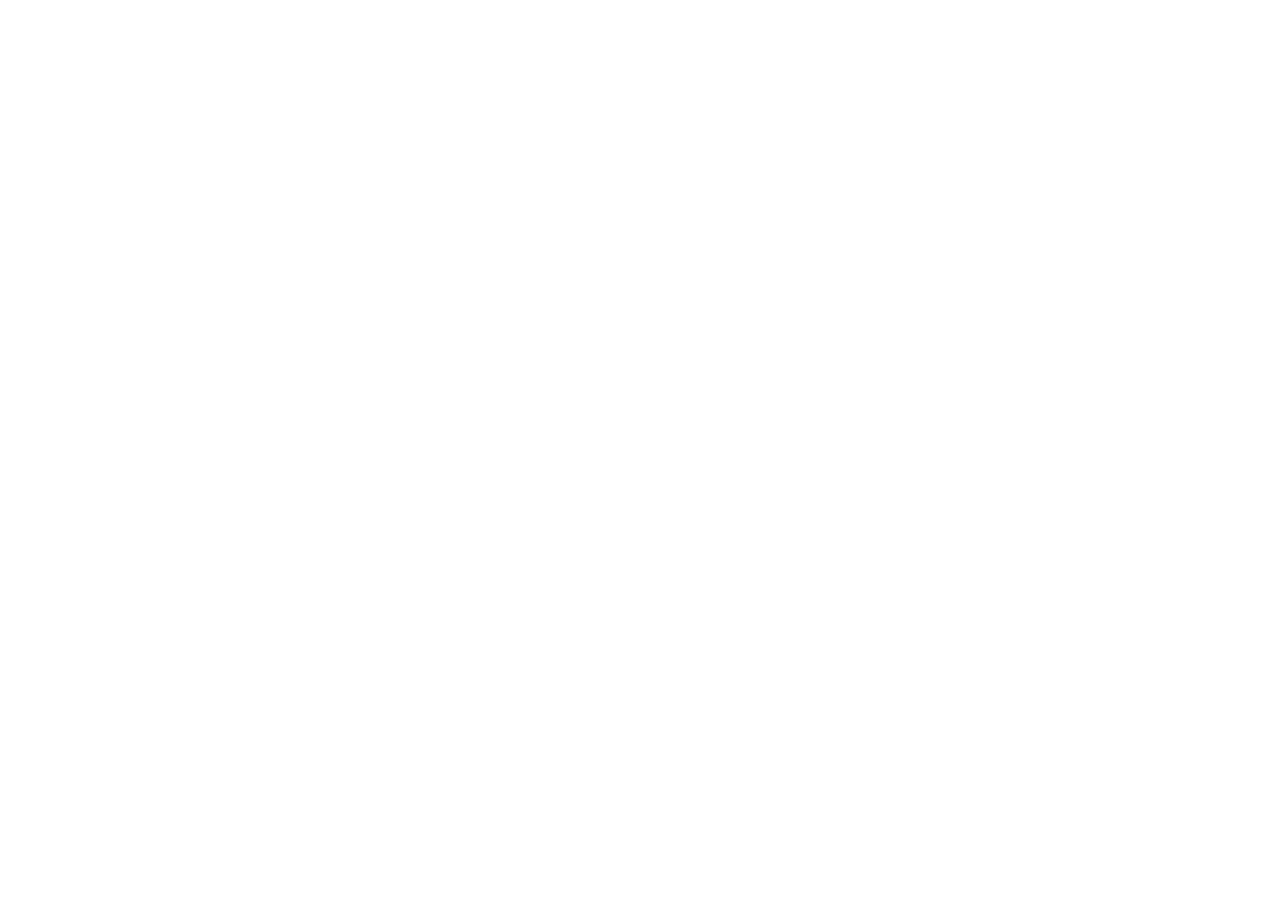
==== index.html @ 15cf76ae "initail Whitehall" ====
<html lang="fr">
<head>
    <meta charset="UTF-8">
    <meta name="viewport" content="width=device-width, initial-scale=1.0">
    <link rel="stylesheet" href="styles/style.min.css">
    <title>exo - </title>
</head>
<body>
    
</body>
</html>
---- styles/style.min.css ----
/*! normalize.css v8.0.1 | MIT License | github.com/necolas/normalize.css */html{box-sizing:border-box}*,*:before,*:after{box-sizing:inherit}html{line-height:1.15;-webkit-text-size-adjust:100%}img{max-width:100%}body{margin:0}main{display:block}h1{font-size:2em;margin:.67em 0}hr{box-sizing:content-box;height:0;overflow:visible}pre{font-family:monospace,monospace;font-size:1em}a{background-color:rgba(0,0,0,0)}abbr[title]{border-bottom:none;text-decoration:underline;text-decoration:underline dotted}b,strong{font-weight:bolder}code,kbd,samp{font-family:monospace,monospace;font-size:1em}small{font-size:80%}sub,sup{font-size:75%;line-height:0;position:relative;vertical-align:baseline}sub{bottom:-0.25em}sup{top:-0.5em}img{border-style:none}button,input,optgroup,select,textarea{font-family:inherit;font-size:100%;line-height:1.15;margin:0}button,input{overflow:visible}button,select{text-transform:none}button,[type=button],[type=reset],[type=submit]{-webkit-appearance:button}button::-moz-focus-inner,[type=button]::-moz-focus-inner,[type=reset]::-moz-focus-inner,[type=submit]::-moz-focus-inner{border-style:none;padding:0}button:-moz-focusring,[type=button]:-moz-focusring,[type=reset]:-moz-focusring,[type=submit]:-moz-focusring{outline:1px dotted ButtonText}fieldset{padding:.35em .75em .625em}legend{box-sizing:border-box;color:inherit;display:table;max-width:100%;padding:0;white-space:normal}progress{vertical-align:baseline}textarea{overflow:auto}[type=checkbox],[type=radio]{box-sizing:border-box;padding:0}[type=number]::-webkit-inner-spin-button,[type=number]::-webkit-outer-spin-button{height:auto}[type=search]{-webkit-appearance:textfield;outline-offset:-2px}[type=search]::-webkit-search-decoration{-webkit-appearance:none}::-webkit-file-upload-button{-webkit-appearance:button;font:inherit}details{display:block}summary{display:list-item}template{display:none}[hidden]{display:none}/*# sourceMappingURL=style.min.css.map */
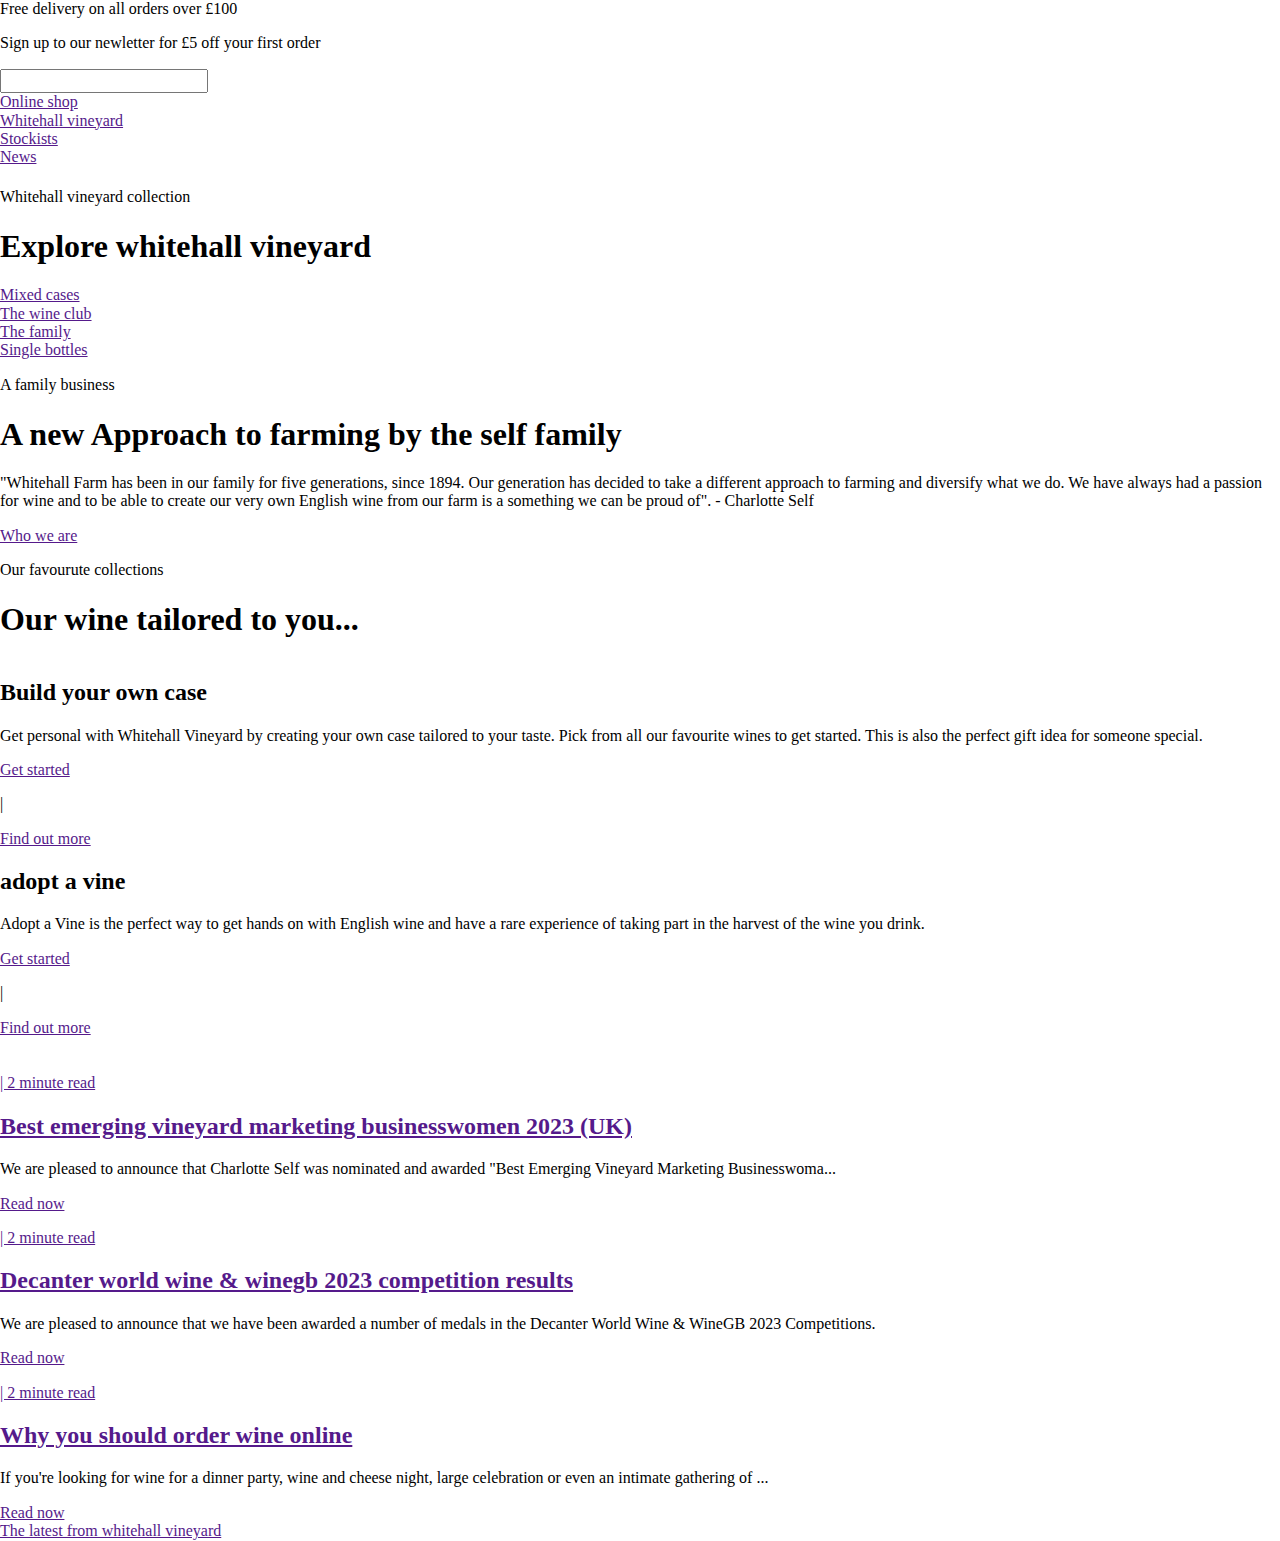
==== commit 1e01941b: "r'ajoute du html (HEADER + MAIN)" ====
--- a/index.html
+++ b/index.html
@@ -6,6 +6,186 @@
     <title>exo - </title>
 </head>
 <body>
-    
+    <!-- Fixed -->
+    <header>
+        <div>
+            <div>
+                <p>Free delivery on all orders over £100 </p>
+            </div>
+            <div>
+                <p>Sign up to our newletter for £5 off your first order</p>
+            </div>
+        </div>
+        <nav>
+            <div>
+                <!-- BARRE DE RECHERCHE - LEFT -->
+                <div>
+                    <input type="text">
+                </div>
+                <!-- LOGO - MIDDLE -->
+                <div>
+                    <img src="" alt="">
+                </div>
+                <!-- LOGIN - RIGHT -->
+                <div></div>
+            </div>
+            <div>
+                <div>
+                    <a href="">Online shop</a>
+                </div>
+                <div>
+                    <a href="">Whitehall vineyard</a>
+                </div>
+                <div><a href="">Stockists</a></div>
+                <div><a href="">News</a></div>
+            </div>
+        </nav>
+    </header>
+    <main>
+        <!-- BANNER -->
+        <section>
+            <p></p>
+            <h1></h1>
+        </section>
+        <!-- EXPLORE WHITEHALL VINEYARD -->
+        <section>
+            <div>
+                <p>Whitehall vineyard collection</p>
+                <h1>Explore whitehall vineyard</h1>
+            </div>
+            <div>
+                <div>
+                    <div>
+                        <a href="">
+                            <img src="" alt="">
+                        </a>
+                    </div>
+                    <a href="">Mixed cases</a>
+                </div>
+                <div>
+                    <div>
+                        <a href="">
+                            <img src="" alt="">
+                        </a>
+                    </div>
+                    <a href="">The wine club</a>
+                </div>
+                <div>
+                    <div>
+                        <a href="">
+                            <img src="" alt="">
+                        </a>
+                    </div>
+                    <a href="">The family</a>
+                </div>
+                <div>
+                    <div>
+                        <a href="">
+                            <img src="" alt="">
+                        </a>
+                    </div>
+                    <a href="">Single bottles</a>
+                </div>
+            </div>
+        </section>
+        <!-- A NEW APPROACH TO FARMING BY THE SELF FAMILY -->
+        <section>
+            <div>
+                <div>
+                    <img src="" alt="">
+                </div>
+                <div>
+                    <p>A family business</p>
+                    <h1>A new Approach to farming by the self family</h1>
+                    <p>"Whitehall Farm has been in our family for five generations, since 1894. Our generation has decided to take a different approach to farming and diversify what we do. We have always had a passion for wine and to be able to create our very own English wine from our farm is a something we can be proud of". - Charlotte Self</p>
+                    <a href="">Who we are</a>
+                </div>
+            </div>
+        </section>
+        <!-- OUR WINE TAILORED TO YOU... -->
+        <section>
+            <div>
+                <p>Our favourute collections</p>
+                <h1>Our wine tailored to you...</h1>
+                <article>
+                    <div>
+                        <img src="" alt="">
+                    </div>
+                    <h2>Build your own case</h2>
+                    <p>Get personal with Whitehall Vineyard by creating your own case tailored to your taste. Pick from all our favourite wines to get started. This is also the perfect gift idea for someone special.</p>
+                    <div>
+                        <a href="">Get started</a>
+                        <p>|</p>
+                        <a href="">Find out more</a>
+                    </div>
+                </article>
+                <article>
+                    <div>
+                        <img src="" alt="">
+                    </div>
+                    <h2>adopt a vine</h2>
+                    <p>Adopt a Vine is the perfect way to get hands on with English wine and have a rare experience of taking part in the harvest of the wine you drink.</p>
+                    <div>
+                        <a href="">Get started</a>
+                        <p>|</p>
+                        <a href="">Find out more</a>
+                    </div>
+                </article>
+            </div>
+        </section>
+        <!-- ON THE GRAPE VINE -->
+        <section>
+            <div>
+                <h1></h1>
+            </div>
+            <div>
+                <article>
+                    <div>
+                        <a href="">
+                            <div>
+                                <img src="" alt="">
+                            </div>
+                            <p>| 2 minute read</p>
+                            <h2>Best emerging vineyard marketing businesswomen 2023 (UK)</h2>
+                        </a>
+                    </div>
+                    <p>We are pleased to announce that Charlotte Self was nominated and awarded "Best Emerging Vineyard Marketing Businesswoma...</p>
+                    <a href="">Read now </a>
+                </article>
+                <article>
+                    <div>
+                        <a href="">
+                            <div>
+                                <img src="" alt="">
+                            </div>
+                            <p>| 2 minute read</p>
+                            <h2>Decanter world wine & winegb 2023 competition results</h2>
+                        </a>
+                    </div>
+                    <p>We are pleased to announce that we have been awarded a number of medals in the Decanter World Wine & WineGB 2023 Competitions.</p>
+                    <a href="">Read now</a>
+                </article>
+                <article>
+                    <div>
+                        <a href="">
+                            <div>
+                                <img src="" alt="">
+                            </div>
+                            <p>| 2 minute read</p>
+                            <h2>Why you should order wine online</h2>
+                        </a>
+                    </div>
+                    <p>If you're looking for wine for a dinner party, wine and cheese night, large celebration or even an intimate gathering of ...</p>
+                    <a href="">Read now</a>
+                </article>
+            </div>
+            <a href="">The latest from whitehall vineyard</a>
+        </section>
+    </main>
+    <footer>
+        <div>
+            <img src="" alt="">
+        </div>
+    </footer>
 </body>
 </html>